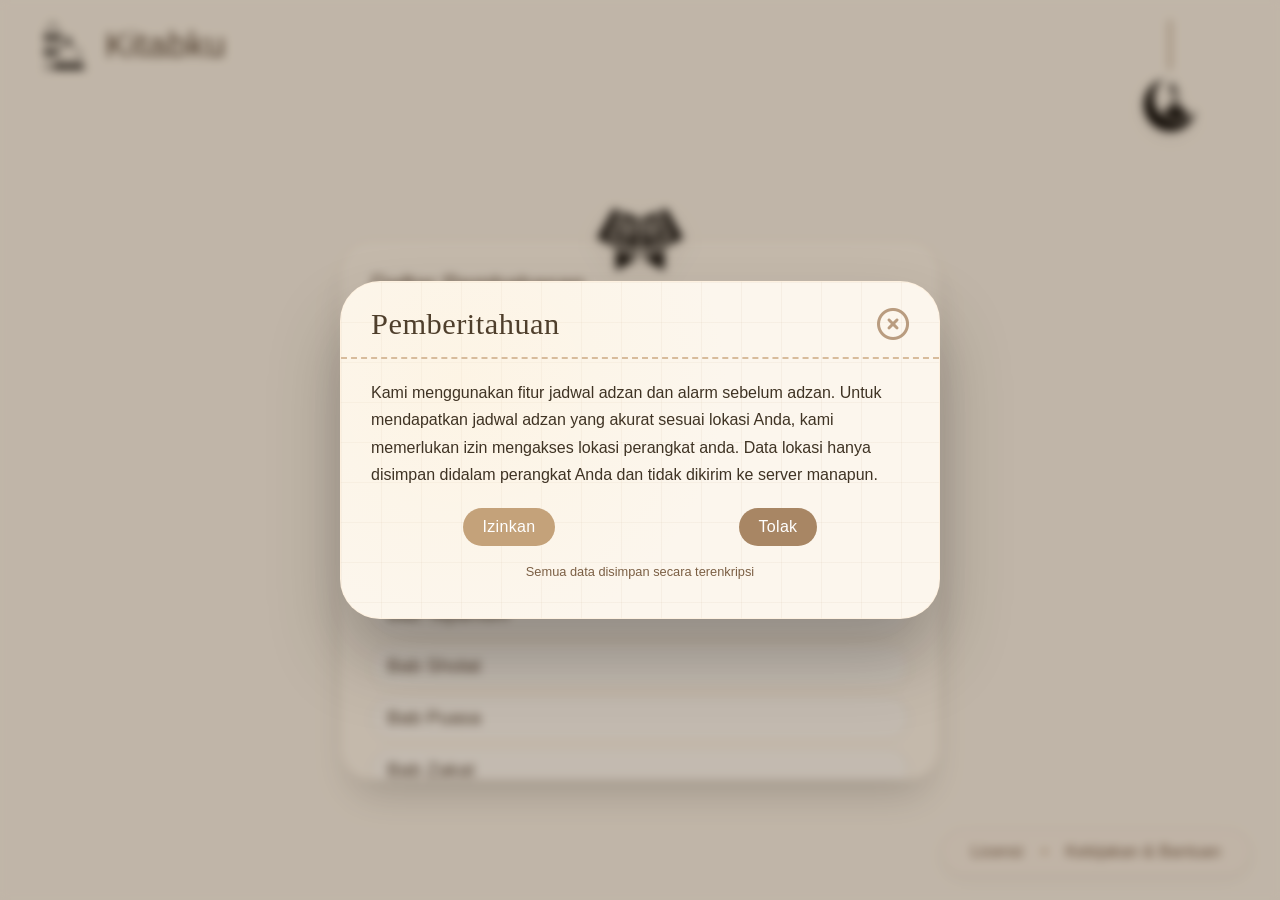
==== index.html @ 5441eec2 "Add files via upload" ====
<!DOCTYPE html>
<html lang="id">
<head>
    <meta charset="UTF-8">
    <meta name="viewport" content="width=device-width, initial-scale=1.0">
    <title>Kitabku</title>
    <link rel="stylesheet" href="css/style.css">
    <link rel="icon" type="image/png" href="img/logo.png">
    <link rel="stylesheet" href="https://cdnjs.cloudflare.com/ajax/libs/font-awesome/6.0.0-beta3/css/all.min.css">
    <link href="https://fonts.googleapis.com/css2?family=Amiri&display=swap" rel="stylesheet">
</head>
<body>
    <header class="header">
        <div class="logo-container">
            <img src="img/kubah.png" alt="Logo" class="logo">
            <h1 class="site-title">Kitabku</h1>
        </div>
    </header>
    <div class="lamp-container">
        <div class="string"></div>
        <img src="img/bulan.png" alt="bulan" class="lamp">
    </div>
    <main class="main-content">
        <div class="card-wrapper">
            <img src="img/alquran.png" alt="Al-Qur'an" class="dome-image">
            <div class="card">
                <div class="card-header-sticky">
                    <h2 class="card-title">Daftar Pembahasan</h2>
                </div>
                <ul class="lesson-list" id="category-list"></ul>
            </div>
        </div>
    </main>
    <div class="action-links">
        <button class="action-link" id="licenseBtn">Licensi</button>
        <span class="separator">•</span>
        <button class="action-link" id="helpBtn">Kebijakan & Bantuan</button>
    </div>
    <div class="modal" id="licenseModal">
        <div class="modal-content paper-texture">
            <div class="modal-header">
                <h3>Licensi MIT</h3>
                <button class="close-modal"><i class="far fa-times-circle"></i></button>
            </div>
            <div class="modal-body">
                <p class="dropcap">Dengan ini, saya menyatakan bahwa seluruh isi dan data di dalam website ini semuanya <strong>benar</strong> dan <strong>dapat dipertanggungjawabkan</strong>. Konten masih dalam tahap <strong>revisi</strong> dan <strong>pengembangan.</strong></p><br>
                <p>Dibuat oleh: <strong>M. Syalman Al Farizi</strong></p><br>
                <p>Copyright © 2026 M. Syalman Al Farizi. Permission is hereby granted, free of charge, to any person obtaining a copy of this software and associated documentation files (the "Software"), to deal in the Software without restriction, including without limitation the rights to use, copy, modify, merge, publish, distribute, sublicense, and/or sell copies of the Software, and to permit persons to whom the Software is furnished to do so, subject to the following conditions:</p><br>
                <p>The above copyright notice and this permission notice shall be included in all copies or substantial portions of the Software.</p><br>
                <p>THE SOFTWARE IS PROVIDED "AS IS", WITHOUT WARRANTY OF ANY KIND, express or implied, including but not limited to the warranties of merchantability, fitness for a particular purpose and noninfringement. In no event shall the authors or copyright holders be liable for any claim, damages or other liability, whether in an action of contract, tort or otherwise, arising from, out of or in connection with the software or the use or other dealings in the software.</p>
            </div>
        </div>
    </div>
    <div class="modal" id="helpModal">
        <div class="modal-content paper-texture">
            <div class="modal-header">
                <h3>Kebijakan & Bantuan</h3>
                <button class="close-modal"><i class="far fa-times-circle"></i></button>
            </div>
            <div class="modal-body">
                <p><strong>Kebijakan Privasi</strong></p>
                <p>Website ini tidak mengambil data pribadi apapun dari pengunjung kecuali data lokasi yang Anda berikan secara sukarela untuk keperluan jadwal adzan. Data lokasi hanya disimpan di perangkat Anda (localStorage) dan tidak dikirim ke server manapun. Anda dapat menghapusnya kapan saja.</p>
                <p>Kami tidak menggunakan cookies, tidak melacak jejak digital, dan tidak menyimpan informasi apapun tentang aktivitas anda. Semua konten bersifat informatif dan bebas digunakan.</p>
                <p><strong>Bantuan & Kontak</strong></p>
                <p>Jika menemukan kesalahan penulisan kata atau penjelasan yang kurang tepat, atau ada saran dan masukan, silakan hubungi kami melalui:</p>
                <div class="contact-list">
                    <a href="https://instagram.com/neveerlabs" target="_blank" class="contact-item"><i class="fab fa-instagram"></i> neveerlabs</a>
                    <a href="https://facebook.com/neveerlabs" target="_blank" class="contact-item"><i class="fab fa-facebook"></i> neveerlabs</a>
                    <a href="https://github.com/neveerlabs" target="_blank" class="contact-item"><i class="fab fa-github"></i> neveerlabs</a>
                    <a href="mailto:userlinuxorg@gmail.com" class="contact-item"><i class="far fa-envelope"></i> userlinuxorg@gmail.com</a>
                </div>
            </div>
        </div>
    </div>
    <div class="modal kitab-modal" id="kitabModal">
        <div class="modal-content paper-texture">
            <div class="modal-header">
                <h3 id="kitabModalHeader">Judul Kitab</h3>
            </div>
            <div class="modal-body" id="kitabModalBody"></div>
        </div>
    </div>
    <div class="modal" id="notificationModal">
        <div class="modal-content paper-texture">
            <div class="modal-header">
                <h3>Pemberitahuan</h3>
                <button class="close-modal" id="closeNotificationModal"><i class="far fa-times-circle"></i></button>
            </div>
            <div class="modal-body" id="notificationMessage"></div>
        </div>
    </div>
    <div class="modal" id="locationPermissionModal">
        <div class="modal-content paper-texture">
            <div class="modal-header">
                <h3>Pemberitahuan</h3>
                <button class="close-modal" id="closeLocationPermissionModal"><i class="far fa-times-circle"></i></button>
            </div>
            <div class="modal-body">
                <p>Kami menggunakan fitur jadwal adzan dan alarm sebelum adzan. Untuk mendapatkan jadwal adzan yang akurat sesuai lokasi Anda, kami memerlukan izin mengakses lokasi perangkat anda. Data lokasi hanya disimpan didalam perangkat Anda dan tidak dikirim ke server manapun.</p>
                <div style="display: flex; justify-content: space-around; margin-top: 20px;">
                    <button class="action-link" id="allowLocationBtn" style="background: #c4a27a; color: white; padding: 10px 20px; border-radius: 40px;">Izinkan</button>
                    <button class="action-link" id="denyLocationBtn" style="background: #a88664; color: white; padding: 10px 20px; border-radius: 40px;">Tolak</button>
                </div>
                <p style="font-size: 0.8rem; color: #7b5f44; margin-top: 15px; text-align: center;">Semua data disimpan secara terenkripsi</p>
            </div>
        </div>
    </div>
    <div class="modal" id="locationResultModal">
        <div class="modal-content paper-texture">
            <div class="modal-header">
                <h3>Informasi Lokasi</h3>
                <button class="close-modal" id="closeLocationResultModal"><i class="far fa-times-circle"></i></button>
            </div>
            <div class="modal-body" id="locationResultMessage"></div>
        </div>
    </div>
    <div class="modal alarm-modal" id="alarmModal">
        <div class="modal-content paper-texture">
            <div class="modal-header">
                <h3>Perhatian semuanya</h3>
                <button class="close-modal" id="closeAlarmModal"><i class="far fa-times-circle"></i></button>
            </div>
            <div class="modal-body" id="alarmMessage"></div>
        </div>
    </div>
    <div class="modal adzan-modal" id="adzanModal">
        <div class="modal-content paper-texture">
            <div class="modal-header">
                <h3>Perhatian semuanya</h3>
                <button class="close-modal" id="closeAdzanModal"><i class="far fa-times-circle"></i></button>
            </div>
            <div class="modal-body" id="adzanMessage"></div>
        </div>
    </div>
    <script src="js/PrayTimes.js"></script>
    <script src="js/script.js"></script>
    <script src="js/data.js"></script>
    <script src="js/kitab.js"></script>
    <script>
        (function() {
            const categoryList = document.getElementById('category-list');
            if (categoryList) {
                let html = '';
                for (const [key, cat] of Object.entries(categories)) {
                    html += `<li><a href="id/daftar.html?cat=${key}">${cat.title}</a></li>`;
                }
                categoryList.innerHTML = html;
            }
        })();
    </script>
</body>
</html>
---- css/style.css ----
* {
    margin: 0;
    padding: 0;
    box-sizing: border-box;
}

body {
    font-family: 'Segoe UI', Tahoma, Geneva, Verdana, sans-serif;
    background-color: #faf3e8;
    height: 100vh;
    display: flex;
    flex-direction: column;
    position: relative;
    overflow: hidden;
}

body.artikel-page {
    overflow: auto;
}

.header {
    padding: 20px 40px;
    flex-shrink: 0;
}

.logo-container {
    display: flex;
    align-items: center;
    gap: 15px;
}

.logo {
    width: 50px;
    height: auto;
}

.site-title {
    font-size: 2.2rem;
    font-weight: 500;
    color: #4f3e2e;
    letter-spacing: 0.5px;
}

.breadcrumb-wrapper {
    padding: 0 40px 10px 40px;
    flex-shrink: 0;
}

.breadcrumb {
    display: inline-block;
    font-size: 1rem;
    color: #7b5f44;
    background: rgba(250, 240, 230, 0.5);
    padding: 5px 15px;
    border-radius: 40px;
    backdrop-filter: blur(2px);
    border: 1px solid rgba(180, 150, 120, 0.2);
}

.breadcrumb a {
    color: #6b4f39;
    text-decoration: none;
    transition: color 0.2s;
}

.breadcrumb a:hover {
    color: #8b603b;
    text-decoration: underline;
}

.breadcrumb .separator {
    margin: 0 5px;
    color: #b59573;
}

.lamp-container {
    position: absolute;
    top: 20px;
    right: 80px;
    display: flex;
    flex-direction: column;
    align-items: center;
    transform-origin: top center;
    animation: swing 3s infinite ease-in-out;
    z-index: 10;
}

.string {
    width: 2px;
    height: 50px;
    background: #9b7e61;
    margin-bottom: 5px;
}

.lamp {
    width: 60px;
    height: auto;
    filter: drop-shadow(0 4px 8px rgba(0,0,0,0.1));
}

@keyframes swing {
    0%, 100% { transform: rotate(0deg); }
    25% { transform: rotate(4deg); }
    75% { transform: rotate(-4deg); }
}

.main-content {
    flex: 1;
    display: flex;
    justify-content: center;
    align-items: center;
    padding: 10px;
    min-height: 0;
    position: relative;
    z-index: 1;
}

.card-wrapper {
    position: relative;
    max-width: 600px;
    width: 100%;
    margin-top: 30px;
}

body.artikel-page .card-wrapper {
    max-width: 950px;
    margin-top: 40px;
}

.dome-image {
    position: absolute;
    top: -50px;
    left: 50%;
    transform: translateX(-50%);
    width: 100px;
    height: auto;
    z-index: 5;
    filter: drop-shadow(0 8px 12px rgba(0,0,0,0.1));
}

body.artikel-page .dome-image {
    top: -40px;
    width: 80px;
}

body.scrolled .dome-image {
    top: unset;
}

.card {
    background: rgba(255, 248, 238, 0.95);
    border-radius: 32px;
    padding: 30px 30px 30px 30px;
    box-shadow: 0 25px 40px -15px rgba(0,0,0,0.2);
    border: 1px solid rgba(200, 170, 140, 0.3);
    backdrop-filter: blur(2px);
    max-height: 60vh;
    overflow-y: auto;
    scrollbar-width: thin;
    scrollbar-color: #c4a27a #f0e2d2;
}

.card::-webkit-scrollbar {
    width: 6px;
}

.card::-webkit-scrollbar-track {
    background: #f0e2d2;
    border-radius: 10px;
}

.card::-webkit-scrollbar-thumb {
    background: #c4a27a;
    border-radius: 10px;
}

body.artikel-page .card {
    max-height: 80vh;
    padding: 30px 35px 35px 35px;
}

.card-header-sticky {
    position: sticky;
    top: 0;
    background: rgba(255, 248, 238, 0.95);
    backdrop-filter: blur(2px);
    z-index: 10;
    padding: 0 0 10px 0;
    margin-bottom: 15px;
    border-bottom: 1px solid rgba(200, 170, 140, 0.3);
}

.card-title {
    font-size: 1.5rem;
    color: #4a3727;
    margin-bottom: 0;
    border-bottom: 2px solid #c4a27a;
    display: inline-block;
    padding-bottom: 5px;
    font-weight: 400;
}

body.artikel-page .card-title {
    font-size: 1.5rem;
}

.lesson-list {
    list-style: none;
    font-size: 1.2rem;
}

.lesson-list li {
    padding: 10px 15px;
    margin-bottom: 8px;
    background: #fefaf4;
    border-radius: 40px;
    color: #4f3f30;
    box-shadow: 0 2px 5px rgba(0,0,0,0.03);
    transition: all 0.2s ease;
    display: flex;
    align-items: center;
    gap: 12px;
    border: 1px solid #f0e2d2;
}

.lesson-list li i {
    color: #9b7e61;
    font-size: 1.1rem;
    width: 24px;
}

.lesson-list li:hover {
    background: #f7ede2;
    transform: translateX(5px);
    border-color: #c4a27a;
}

.lesson-list li a {
    display: block;
    color: inherit;
    text-decoration: none;
    width: 100%;
    padding: 10px 15px;
    margin: -10px -15px;
    border-radius: 40px;
}

.lesson-list li:hover a {
    color: inherit;
}

.artikel-isi {
    font-size: 1.1rem;
    line-height: 1.8;
    color: #3f3324;
    text-align: justify;
}

.artikel-isi p {
    margin-bottom: 1.2rem;
}

.kitab-tombol {
    display: inline-block;
    background: #e6d5b8;
    color: #4f3f30;
    padding: 2px 12px;
    border-radius: 30px;
    font-size: 0.9rem;
    font-weight: 500;
    cursor: pointer;
    border: 1px solid #b5926a;
    transition: all 0.2s;
    margin: 0 4px;
    white-space: nowrap;
}

.kitab-tombol:hover {
    background: #d4b690;
    transform: scale(1.02);
    box-shadow: 0 2px 8px rgba(0,0,0,0.1);
}

.highlight-text {
    background-color: #fff1c0;
    padding: 2px 4px;
    border-radius: 6px;
    font-weight: 500;
}

.catatan-text {
    font-style: italic;
    color: #6b4f39;
    background: rgba(200, 170, 140, 0.1);
    padding: 10px 15px;
    border-left: 4px solid #b5926a;
    margin: 15px 0;
    border-radius: 0 12px 12px 0;
    font-size: 0.95rem;
}

.action-links {
    position: fixed;
    bottom: 25px;
    right: 30px;
    display: flex;
    align-items: center;
    gap: 8px;
    z-index: 200;
    background: rgba(250, 240, 230, 0.7);
    backdrop-filter: blur(5px);
    padding: 8px 18px;
    border-radius: 50px;
    border: 1px solid rgba(180, 150, 120, 0.2);
    box-shadow: 0 5px 15px rgba(0,0,0,0.05);
}

.action-link {
    background: none;
    border: none;
    color: #6b4f39;
    font-size: 1rem;
    cursor: pointer;
    padding: 5px 10px;
    transition: all 0.2s;
    font-weight: 400;
    letter-spacing: 0.3px;
}

.action-link:hover {
    color: #8b603b;
    transform: translateY(-1px);
    text-shadow: 0 2px 5px rgba(0,0,0,0.05);
}

.separator {
    color: #b59573;
    font-size: 1.2rem;
}

.modal {
    display: none;
    position: fixed;
    top: 0;
    left: 0;
    width: 100%;
    height: 100%;
    background-color: rgba(60, 40, 20, 0.3);
    backdrop-filter: blur(5px);
    z-index: 1000;
    justify-content: center;
    align-items: center;
    padding: 20px;
}

.modal.show {
    display: flex;
}

.modal-content {
    max-width: 600px;
    width: 100%;
    max-height: 80vh;
    border-radius: 40px;
    box-shadow: 0 40px 70px rgba(0,0,0,0.25);
    border: 1px solid rgba(255, 240, 220, 0.7);
    animation: modalFadeIn 0.4s ease;
    overflow: hidden;
    display: flex;
    flex-direction: column;
}

.paper-texture {
    background-color: #fcf6ed;
    background-image: 
    linear-gradient(rgba(200, 170, 140, 0.1) 1px, transparent 1px),
    linear-gradient(90deg, rgba(200, 170, 140, 0.1) 1px, transparent 1px);
    background-size: 40px 40px;
    position: relative;
}

.paper-texture::before {
    content: '';
    position: absolute;
    top: 0;
    left: 0;
    right: 0;
    bottom: 0;
    background: radial-gradient(circle at 20% 30%, rgba(255, 240, 210, 0.3) 0%, transparent 50%);
    pointer-events: none;
}

.modal-header {
    display: flex;
    justify-content: space-between;
    align-items: center;
    padding: 25px 30px 15px 30px;
    border-bottom: 2px dashed #d8bc9c;
    position: relative;
    flex-shrink: 0;
}

.modal-header h3 {
    font-size: 1.9rem;
    color: #4f3f2c;
    font-weight: 350;
    letter-spacing: 0.5px;
    font-family: 'Times New Roman', serif;
}

.close-modal {
    background: none;
    border: none;
    font-size: 2rem;
    color: #a88664;
    cursor: pointer;
    transition: all 0.2s;
    line-height: 1;
    opacity: 0.8;
}

.close-modal:hover {
    color: #5a3e28;
    opacity: 1;
    transform: rotate(90deg);
}

.modal-body {
    padding: 20px 30px 35px 30px;
    color: #3f3324;
    font-size: 1rem;
    line-height: 1.7;
    position: relative;
    overflow-y: auto;
    flex: 1;
}

.modal-body::-webkit-scrollbar {
    width: 6px;
}

.modal-body::-webkit-scrollbar-track {
    background: #f0e2d2;
    border-radius: 10px;
}

.modal-body::-webkit-scrollbar-thumb {
    background: #c4a27a;
    border-radius: 10px;
}

.kitab-modal .modal-body {
    font-family: 'Amiri', serif;
    direction: rtl;
    text-align: right;
    font-size: 1.3rem;
    line-height: 2;
}

.kitab-modal .modal-body p {
    margin-bottom: 1.5rem;
}

.kitab-modal .modal-header h3 {
    font-size: clamp(1rem, 5vw, 1.9rem);
    word-break: break-word;
    white-space: normal;
    line-height: 1.3;
}

.contact-list {
    display: flex;
    flex-direction: column;
    gap: 12px;
    margin-top: 20px;
    padding-bottom: 10px;
}

.contact-item {
    display: flex;
    align-items: center;
    gap: 15px;
    padding: 12px 20px;
    background: rgba(250, 240, 230, 0.8);
    border-radius: 100px;
    color: #4f3f30;
    text-decoration: none;
    border: 1px solid #e2cfb5;
    transition: all 0.25s ease;
    font-size: 1.05rem;
    backdrop-filter: blur(2px);
    word-break: break-word;
}

.contact-item i {
    font-size: 1.4rem;
    width: 28px;
    color: #7b5f44;
    transition: transform 0.2s;
    flex-shrink: 0;
}

.contact-item:hover {
    background: #efe2d2;
    border-color: #b5926a;
    transform: translateX(8px);
    box-shadow: 0 5px 15px rgba(0,0,0,0.1);
}

.contact-item:hover i {
    transform: scale(1.1);
}

@media (max-width: 768px) {
    .header {
        padding: 15px 25px;
    }

    .breadcrumb-wrapper {
        padding: 0 25px 10px 25px;
    }

    .logo {
        width: 40px;
    }

    .site-title {
        font-size: 1.8rem;
    }

    .lamp-container {
        right: 40px;
        top: 15px;
    }

    .lamp {
        width: 45px;
    }

    .string {
        height: 35px;
    }

    .card-wrapper {
        max-width: 450px;
    }

    .dome-image {
        width: 70px;
        top: -35px;
    }

    .card {
        padding: 25px 20px 20px;
        max-height: 50vh;
    }

    .card-title {
        font-size: 1.6rem;
    }

    .lesson-list {
        font-size: 1rem;
    }

    .lesson-list li {
        padding: 8px 12px;
    }

    .modal-content {
        max-width: 90%;
        max-height: 75vh;
    }

    .modal-header {
        padding: 20px 20px 10px;
    }

    .modal-header h3 {
        font-size: 1.5rem;
    }

    .modal-body {
        padding: 15px 20px 25px;
    }

    .contact-item {
        padding: 10px 15px;
        font-size: 0.95rem;
    }

    .action-links {
        bottom: 15px;
        right: 15px;
        padding: 6px 12px;
    }

    .action-link {
        font-size: 0.9rem;
    }

    body.artikel-page .card-wrapper {
        max-width: 98%;
        margin-top: 30px;
    }

    body.artikel-page .card {
        max-height: 70vh;
    }

    body.artikel-page .dome-image {
        top: -35px;
        width: 70px;
    }
}

@media (max-width: 480px) {
    .logo {
        width: 35px;
    }

    .site-title {
        font-size: 1.5rem;
    }

    .lamp {
        width: 35px;
    }

    .string {
        height: 25px;
    }

    .card-wrapper {
        max-width: 320px;
    }

    .dome-image {
        width: 55px;
        top: -25px;
    }

    .card-title {
        font-size: 1.3rem;
    }

    .card {
        max-height: 55vh;
        padding: 20px 15px 15px;
    }

    .modal-content {
        max-height: 70vh;
    }

    .modal-header h3 {
        font-size: 1.3rem;
    }

    .modal-body {
        padding: 10px 15px 20px;
    }

    .contact-item {
        padding: 8px 12px;
        font-size: 0.85rem;
    }

    .contact-item i {
        font-size: 1.2rem;
        width: 24px;
    }

    .breadcrumb-wrapper {
        padding: 0 15px 8px 15px;
    }

    .breadcrumb {
        font-size: 0.9rem;
        padding: 4px 12px;
    }

    .action-links {
        position: static;
        margin-top: 20px;
        margin-bottom: 20px;
        margin-right: 15px;
        margin-left: auto;
        width: fit-content;
        background: rgba(250, 240, 230, 0.9);
        backdrop-filter: blur(5px);
        padding: 6px 12px;
        border-radius: 50px;
        box-shadow: 0 2px 8px rgba(0,0,0,0.1);
        display: flex;
        flex-direction: row;
        gap: 8px;
        justify-content: flex-end;
        align-items: center;
    }

    .action-link {
        font-size: 0.85rem;
        padding: 4px 8px;
    }

    .separator {
        font-size: 1rem;
        display: inline-block;
    }

    .main-content {
        padding-bottom: 0;
    }
}

.alarm-modal .modal-content {
    animation: blink-bg 1s infinite;
}
@keyframes blink-bg {
    0% { background-color: #fcf6ed; }
    50% { background-color: #ffcccc; }
    100% { background-color: #fcf6ed; }
}

/* .adzan-modal .modal-content {
} */

.kitab-modal .paper-texture {
    background-color: #f8e6c4;
}

.kitab-modal .modal-body {
    font-family: 'Amiri', 'Traditional Arabic', 'Times New Roman', serif;
    font-size: 1.1rem;
    line-height: 1.8;
    color: #3c2a1a;
    text-rendering: optimizeLegibility;
    -webkit-font-smoothing: antialiased;
}

.kitab-modal .modal-body p {
    margin-bottom: 1.2rem;
    text-align: justify;
    hyphens: auto;
}

.highlight-text {
    background-color: #f9e6b3 !important;
}
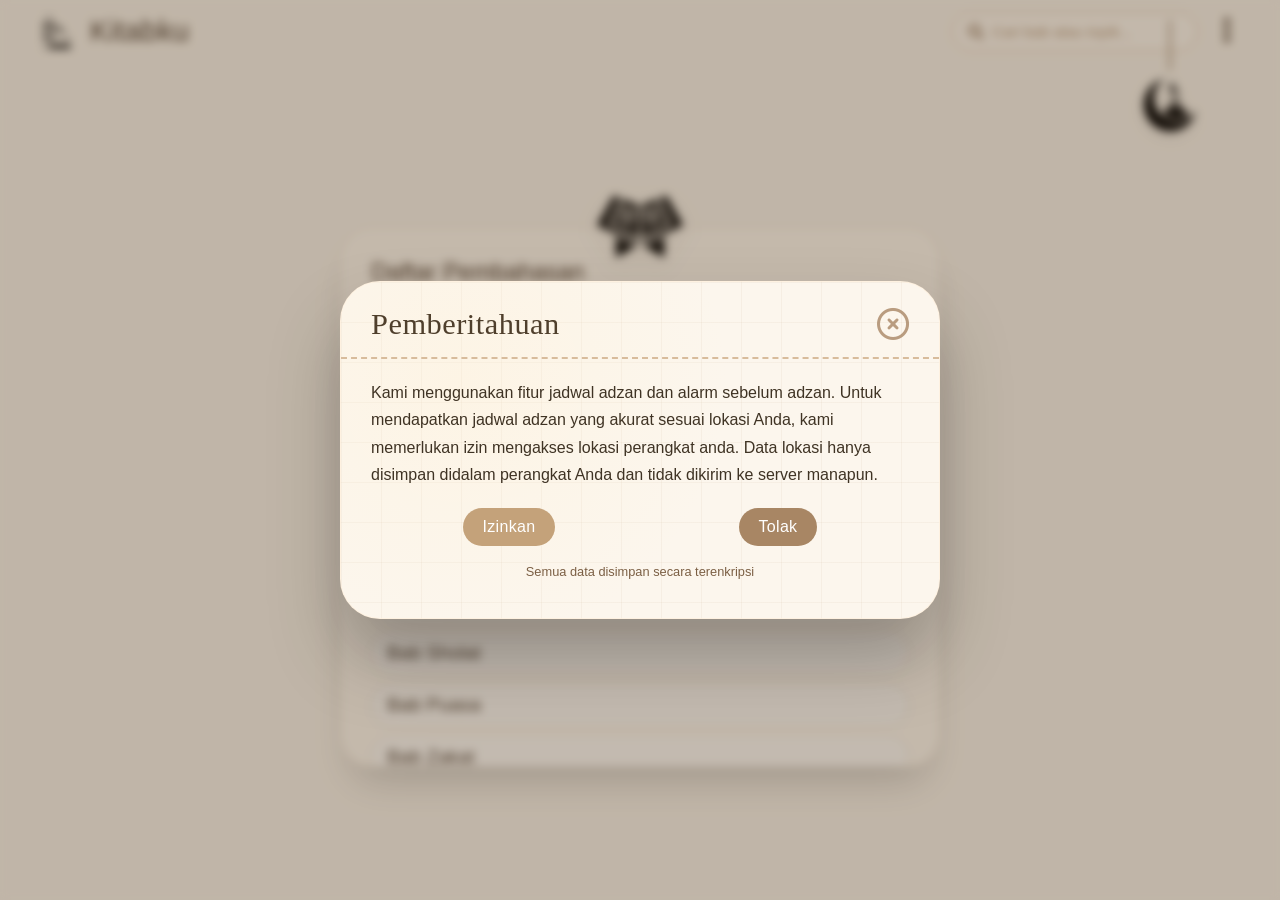
==== commit 68560a93: "Refactor index.html to improve header and search functionality" ====
--- a/index.html
+++ b/index.html
@@ -15,6 +15,23 @@
             <img src="img/kubah.png" alt="Logo" class="logo">
             <h1 class="site-title">Kitabku</h1>
         </div>
+        <div class="header-right">
+            <div class="search-container">
+                <div class="search-box">
+                    <i class="fas fa-search"></i>
+                    <input type="text" placeholder="Cari bab atau topik..." aria-label="Cari">
+                </div>
+                <button class="search-icon-mobile" id="searchIconMobile" aria-label="Cari">
+                    <i class="fas fa-search"></i>
+                </button>
+                <div class="search-results-desktop"></div>
+            </div>
+            <button class="dropdown-btn" id="dropdownBtn"><i class="fas fa-ellipsis-v"></i></button>
+            <div class="dropdown-menu" id="dropdownMenu">
+                <button class="dropdown-item" id="dropdownLicense">Licensi</button>
+                <button class="dropdown-item" id="dropdownHelp">Kebijakan & Bantuan</button>
+            </div>
+        </div>
     </header>
     <div class="lamp-container">
         <div class="string"></div>
@@ -31,11 +48,6 @@
             </div>
         </div>
     </main>
-    <div class="action-links">
-        <button class="action-link" id="licenseBtn">Licensi</button>
-        <span class="separator">•</span>
-        <button class="action-link" id="helpBtn">Kebijakan & Bantuan</button>
-    </div>
     <div class="modal" id="licenseModal">
         <div class="modal-content paper-texture">
             <div class="modal-header">
@@ -132,6 +144,16 @@
             <div class="modal-body" id="adzanMessage"></div>
         </div>
     </div>
+    <div class="search-overlay" id="searchOverlay">
+        <div class="search-overlay-content">
+            <div class="search-overlay-header">
+                <i class="fas fa-search"></i>
+                <input type="text" id="searchOverlayInput" placeholder="Cari bab atau topik..." autofocus>
+                <button class="search-overlay-close" id="searchOverlayClose">&times;</button>
+            </div>
+            <div class="search-results" id="searchResultsOverlay"></div>
+        </div>
+    </div>
     <script src="js/PrayTimes.js"></script>
     <script src="js/script.js"></script>
     <script src="js/data.js"></script>
--- a/css/style.css
+++ b/css/style.css
@@ -19,8 +19,11 @@
 }
 
 .header {
-    padding: 20px 40px;
+    padding: 10px 40px;
     flex-shrink: 0;
+    display: flex;
+    align-items: center;
+    justify-content: space-between;
 }
 
 .logo-container {
@@ -30,15 +33,338 @@
 }
 
 .logo {
-    width: 50px;
+    width: 35px;
     height: auto;
 }
 
 .site-title {
-    font-size: 2.2rem;
+    font-size: 1.8rem;
     font-weight: 500;
     color: #4f3e2e;
     letter-spacing: 0.5px;
+}
+
+.header-right {
+    position: relative;
+    display: flex;
+    align-items: center;
+    gap: 5px;
+}
+
+.search-container {
+    display: flex;
+    align-items: center;
+    margin-right: 10px;
+    position: relative;
+}
+
+.search-box {
+    display: flex;
+    align-items: center;
+    background: rgba(255, 248, 238, 0.8);
+    border: 1px solid #d8bc9c;
+    border-radius: 40px;
+    padding: 4px 15px;
+    transition: all 0.3s ease;
+    backdrop-filter: blur(2px);
+    min-width: 200px;
+}
+
+.search-box:focus-within {
+    border-color: #b5926a;
+    box-shadow: 0 0 0 3px rgba(181, 146, 106, 0.2);
+}
+
+.search-box i {
+    color: #9b7e61;
+    font-size: 1rem;
+    margin-right: 8px;
+}
+
+.search-box input {
+    border: none;
+    background: transparent;
+    outline: none;
+    font-size: 0.95rem;
+    padding: 6px 0;
+    color: #4f3f30;
+    width: 100%;
+    font-family: inherit;
+}
+
+.search-box input::placeholder {
+    color: #b59573;
+}
+
+.search-icon-mobile {
+    display: none;
+    background: none;
+    border: none;
+    font-size: 1.5rem;
+    color: #4f3e2e;
+    cursor: pointer;
+    padding: 5px 8px;
+    transition: transform 0.2s;
+}
+
+.search-icon-mobile:hover {
+    transform: scale(1.1);
+}
+
+.search-results-desktop {
+    display: none;
+    position: absolute;
+    top: calc(100% + 8px);
+    right: 0;
+    left: 0;
+    background: #fcf6ed;
+    border-radius: 20px;
+    box-shadow: 0 15px 30px rgba(0,0,0,0.15);
+    border: 1px solid #e2cfb5;
+    max-height: 300px;
+    overflow-y: auto;
+    padding: 8px 0;
+    z-index: 1000;
+    min-width: 250px;
+}
+
+.search-results-desktop::-webkit-scrollbar {
+    width: 6px;
+}
+
+.search-results-desktop::-webkit-scrollbar-track {
+    background: #f0e2d2;
+    border-radius: 10px;
+}
+
+.search-results-desktop::-webkit-scrollbar-thumb {
+    background: #c4a27a;
+    border-radius: 10px;
+}
+
+.search-results-desktop.show {
+    display: block;
+}
+
+.search-results-desktop .result-item {
+    display: block;
+    padding: 8px 18px;
+    color: #4f3f30;
+    text-decoration: none;
+    font-size: 0.95rem;
+    transition: background 0.1s;
+}
+
+.search-results-desktop .result-item:hover {
+    background: #efe2d2;
+}
+
+.search-results-desktop .result-item .result-type {
+    font-size: 0.7rem;
+    color: #7b5f44;
+    background: #e6d5b8;
+    padding: 1px 8px;
+    border-radius: 20px;
+    margin-left: 8px;
+}
+
+.search-results-desktop .no-result {
+    padding: 10px 18px;
+    color: #7b5f44;
+    font-style: italic;
+    text-align: center;
+}
+
+.search-overlay {
+    display: none;
+    position: fixed;
+    top: 0;
+    left: 0;
+    width: 100%;
+    height: 100%;
+    background: rgba(60, 40, 20, 0.5);
+    backdrop-filter: blur(8px);
+    z-index: 1500;
+    justify-content: center;
+    align-items: flex-start;
+    padding-top: 80px;
+    padding-left: 20px;
+    padding-right: 20px;
+}
+
+.search-overlay.show {
+    display: flex;
+}
+
+.search-overlay-content {
+    width: 100%;
+    max-width: 500px;
+    background: #fcf6ed;
+    border-radius: 40px;
+    padding: 20px;
+    box-shadow: 0 20px 50px rgba(0,0,0,0.3);
+    border: 1px solid #e2cfb5;
+    max-height: 80vh;
+    display: flex;
+    flex-direction: column;
+}
+
+.search-overlay-header {
+    display: flex;
+    align-items: center;
+    gap: 12px;
+    border-bottom: 2px dashed #d8bc9c;
+    padding-bottom: 12px;
+    margin-bottom: 15px;
+}
+
+.search-overlay-header i {
+    color: #9b7e61;
+    font-size: 1.2rem;
+}
+
+.search-overlay-header input {
+    flex: 1;
+    border: none;
+    background: transparent;
+    outline: none;
+    font-size: 1.1rem;
+    padding: 8px 0;
+    color: #4f3f30;
+    font-family: inherit;
+}
+
+.search-overlay-header input::placeholder {
+    color: #b59573;
+}
+
+.search-overlay-close {
+    background: none;
+    border: none;
+    font-size: 1.8rem;
+    color: #a88664;
+    cursor: pointer;
+    padding: 0 5px;
+    transition: transform 0.2s;
+}
+
+.search-overlay-close:hover {
+    transform: rotate(90deg);
+}
+
+.search-results {
+    overflow-y: auto;
+    flex: 1;
+    margin-top: 5px;
+}
+
+.search-results::-webkit-scrollbar {
+    width: 6px;
+}
+
+.search-results::-webkit-scrollbar-track {
+    background: #f0e2d2;
+    border-radius: 10px;
+}
+
+.search-results::-webkit-scrollbar-thumb {
+    background: #c4a27a;
+    border-radius: 10px;
+}
+
+.search-results .result-item {
+    display: block;
+    padding: 10px 15px;
+    margin-bottom: 6px;
+    background: rgba(250, 240, 230, 0.6);
+    border-radius: 30px;
+    color: #4f3f30;
+    text-decoration: none;
+    font-size: 1rem;
+    transition: background 0.15s;
+    border: 1px solid #f0e2d2;
+}
+
+.search-results .result-item:hover {
+    background: #efe2d2;
+    border-color: #c4a27a;
+}
+
+.search-results .result-item .result-type {
+    font-size: 0.75rem;
+    color: #7b5f44;
+    background: #e6d5b8;
+    padding: 2px 10px;
+    border-radius: 20px;
+    margin-left: 8px;
+    display: inline-block;
+}
+
+.search-results .no-result {
+    text-align: center;
+    color: #7b5f44;
+    padding: 20px 0;
+    font-style: italic;
+}
+
+.dropdown-btn {
+    background: none;
+    border: none;
+    font-size: 1.8rem;
+    color: #4f3e2e;
+    cursor: pointer;
+    padding: 5px 10px;
+    transition: transform 0.2s;
+}
+
+.dropdown-btn:hover {
+    transform: rotate(90deg);
+}
+
+.dropdown-menu {
+    display: none;
+    position: absolute;
+    right: 0;
+    top: 100%;
+    background: #fcf6ed;
+    border-radius: 20px;
+    box-shadow: 0 10px 30px rgba(0,0,0,0.15);
+    border: 1px solid #e2cfb5;
+    min-width: 180px;
+    padding: 8px 0;
+    z-index: 1000;
+    backdrop-filter: blur(5px);
+}
+
+.dropdown-menu.show {
+    display: block;
+}
+
+.dropdown-item {
+    background: none;
+    border: none;
+    display: block;
+    width: 100%;
+    padding: 10px 20px;
+    font-size: 1rem;
+    color: #4f3f30;
+    text-align: left;
+    cursor: pointer;
+    transition: background 0.15s;
+    font-family: inherit;
+    letter-spacing: 0.3px;
+}
+
+.dropdown-item:hover {
+    background: #efe2d2;
+}
+
+.dropdown-item:first-child {
+    border-radius: 20px 20px 0 0;
+}
+
+.dropdown-item:last-child {
+    border-radius: 0 0 20px 20px;
 }
 
 .breadcrumb-wrapper {
@@ -513,173 +839,159 @@
 
 @media (max-width: 768px) {
     .header {
-        padding: 15px 25px;
-    }
-
+        padding: 10px 25px;
+    }
+    .site-title {
+        font-size: 1.5rem;
+    }
     .breadcrumb-wrapper {
         padding: 0 25px 10px 25px;
     }
-
     .logo {
         width: 40px;
     }
-
-    .site-title {
-        font-size: 1.8rem;
-    }
-
     .lamp-container {
         right: 40px;
         top: 15px;
     }
-
     .lamp {
         width: 45px;
     }
-
     .string {
         height: 35px;
     }
-
     .card-wrapper {
         max-width: 450px;
     }
-
     .dome-image {
         width: 70px;
         top: -35px;
     }
-
     .card {
         padding: 25px 20px 20px;
         max-height: 50vh;
     }
-
     .card-title {
         font-size: 1.6rem;
     }
-
     .lesson-list {
         font-size: 1rem;
     }
-
     .lesson-list li {
         padding: 8px 12px;
     }
-
     .modal-content {
         max-width: 90%;
         max-height: 75vh;
     }
-
     .modal-header {
         padding: 20px 20px 10px;
     }
-
     .modal-header h3 {
         font-size: 1.5rem;
     }
-
     .modal-body {
         padding: 15px 20px 25px;
     }
-
     .contact-item {
         padding: 10px 15px;
         font-size: 0.95rem;
     }
-
     .action-links {
         bottom: 15px;
         right: 15px;
         padding: 6px 12px;
     }
-
     .action-link {
         font-size: 0.9rem;
     }
-
     body.artikel-page .card-wrapper {
         max-width: 98%;
         margin-top: 30px;
     }
-
     body.artikel-page .card {
         max-height: 70vh;
     }
-
     body.artikel-page .dome-image {
         top: -35px;
         width: 70px;
     }
+    .dropdown-btn {
+        font-size: 1.5rem;
+    }
+    .search-box {
+        display: none;
+    }
+    .search-icon-mobile {
+        display: block;
+    }
+    .search-overlay {
+        padding-top: 60px;
+    }
+    .search-overlay-content {
+        max-width: 100%;
+        border-radius: 30px;
+        padding: 15px;
+    }
+    .search-overlay-header input {
+        font-size: 1rem;
+    }
 }
 
 @media (max-width: 480px) {
+    .header {
+        padding: 8px 15px;
+    }
+    .site-title {
+        font-size: 1.2rem;
+    }
     .logo {
         width: 35px;
     }
-
-    .site-title {
-        font-size: 1.5rem;
-    }
-
     .lamp {
         width: 35px;
     }
-
     .string {
         height: 25px;
     }
-
     .card-wrapper {
         max-width: 320px;
     }
-
     .dome-image {
         width: 55px;
         top: -25px;
     }
-
     .card-title {
         font-size: 1.3rem;
     }
-
     .card {
         max-height: 55vh;
         padding: 20px 15px 15px;
     }
-
     .modal-content {
         max-height: 70vh;
     }
-
     .modal-header h3 {
         font-size: 1.3rem;
     }
-
     .modal-body {
         padding: 10px 15px 20px;
     }
-
     .contact-item {
         padding: 8px 12px;
         font-size: 0.85rem;
     }
-
     .contact-item i {
         font-size: 1.2rem;
         width: 24px;
     }
-
     .breadcrumb-wrapper {
         padding: 0 15px 8px 15px;
     }
-
     .breadcrumb {
         font-size: 0.9rem;
         padding: 4px 12px;
     }
-
     .action-links {
         position: static;
         margin-top: 20px;
@@ -698,19 +1010,45 @@
         justify-content: flex-end;
         align-items: center;
     }
-
     .action-link {
         font-size: 0.85rem;
         padding: 4px 8px;
     }
-
     .separator {
         font-size: 1rem;
         display: inline-block;
     }
-
     .main-content {
         padding-bottom: 0;
+    }
+    .dropdown-btn {
+        font-size: 1.2rem;
+        padding: 2px 6px;
+    }
+    .dropdown-menu {
+        min-width: 140px;
+        right: 0;
+    }
+    .dropdown-item {
+        padding: 8px 16px;
+        font-size: 0.9rem;
+    }
+    .search-overlay {
+        padding-top: 40px;
+        padding-left: 12px;
+        padding-right: 12px;
+    }
+    .search-overlay-content {
+        border-radius: 24px;
+        padding: 12px;
+    }
+    .search-overlay-header input {
+        font-size: 0.95rem;
+        padding: 6px 0;
+    }
+    .search-results .result-item {
+        padding: 8px 12px;
+        font-size: 0.9rem;
     }
 }
 
@@ -722,9 +1060,6 @@
     50% { background-color: #ffcccc; }
     100% { background-color: #fcf6ed; }
 }
-
-/* .adzan-modal .modal-content {
-} */
 
 .kitab-modal .paper-texture {
     background-color: #f8e6c4;
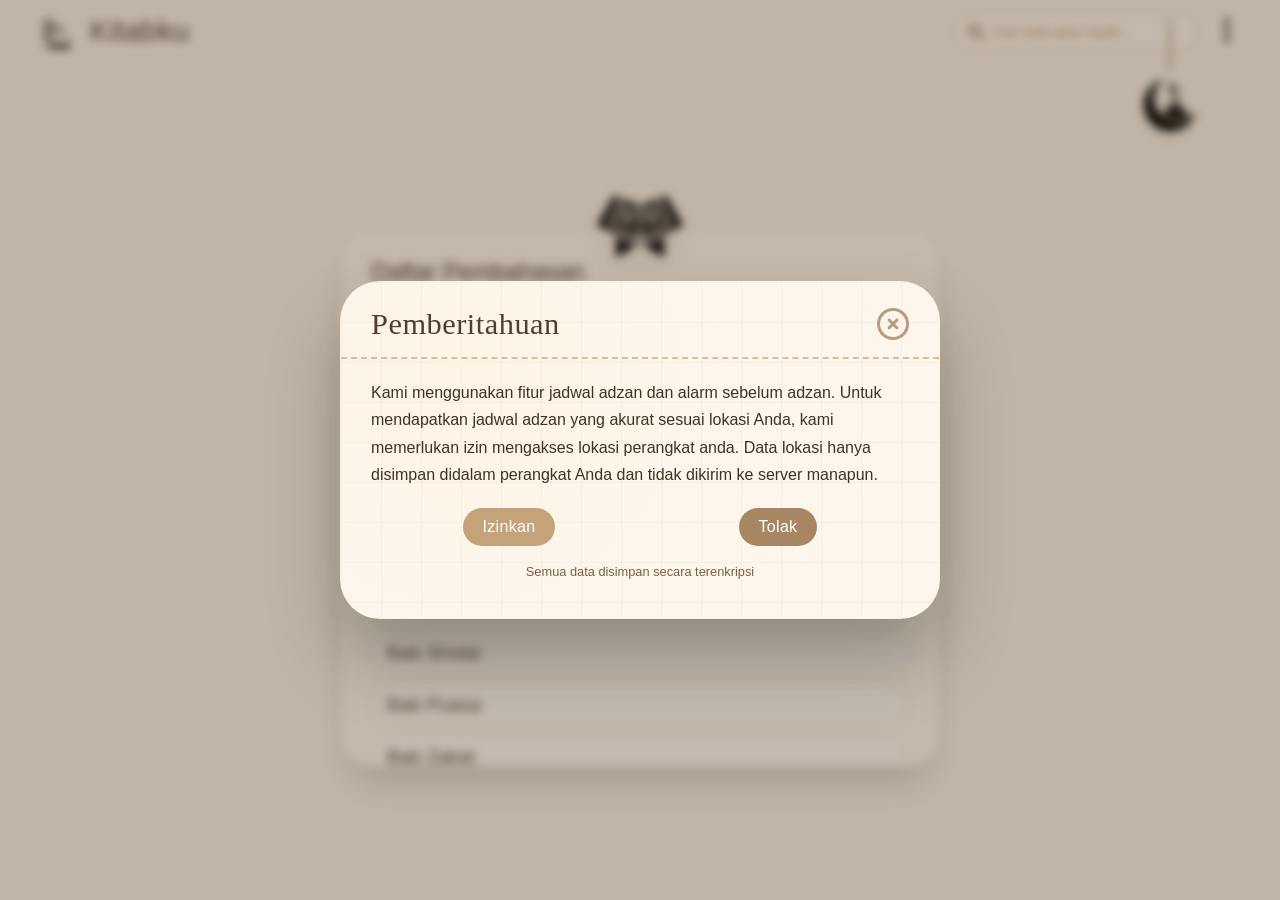
==== commit e2c1f1d0: "Tocket: update index.html dengan konten dari index.html" ====
--- a/index.html
+++ b/index.html
@@ -171,4 +171,4 @@
         })();
     </script>
 </body>
-</html>
+</html>
--- a/css/style.css
+++ b/css/style.css
@@ -1082,4 +1082,4 @@
 
 .highlight-text {
     background-color: #f9e6b3 !important;
-}
+}
